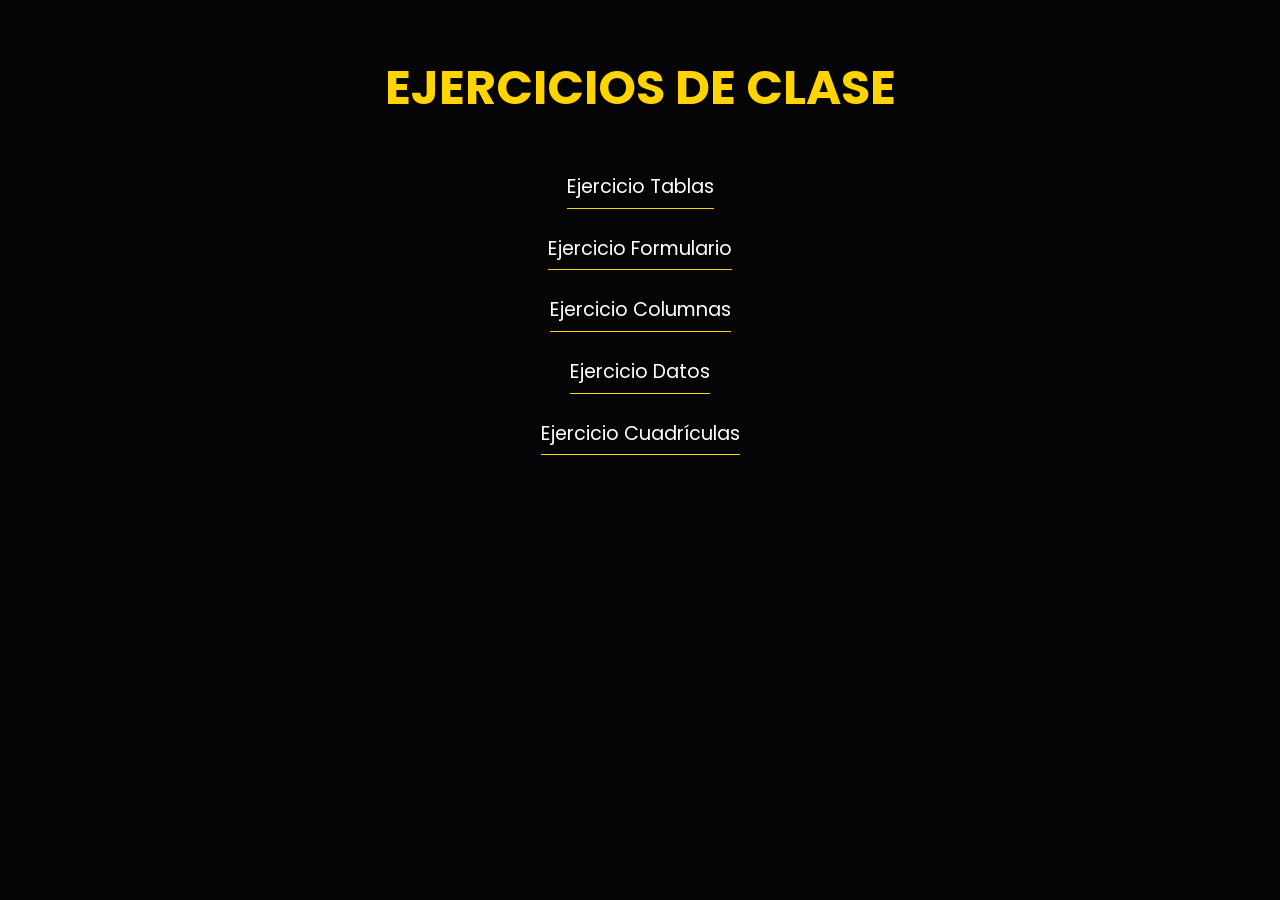
==== index.html @ 50a78022 "ejercicios_clase" ====
<!DOCTYPE html>
<html lang="en">

<head>
    <meta charset="UTF-8">
    <meta name="viewport" content="width=device-width, initial-scale=1.0">
    <title> Ejercicios de clase </title>
     <link rel="preconnect" href="https://fonts.googleapis.com">
    <link rel="preconnect" href="https://fonts.gstatic.com" crossorigin>
    <link href="https://fonts.googleapis.com/css2?family=Poppins:wght@300;400;500;600;700;800;900&display=swap"
        rel="stylesheet">
    <style>
        * {
            margin: 0;
            padding: 0;
            box-sizing: border-box;
        }

        :root {
            --tipo-cuerpo: "Poppins", sans-serif;
            --tipo-titulos: "Poppins", sans-serif;
            --color-base: #ffffff;
            --color-fondo: #050508;
            --color-destacado: #ffd400;
        }

        body {
            background-color: var(--color-fondo);
            color: var(--color-base);
            font-family: var(--tipo-cuerpo);
            line-height: 1.6;
            padding: 50px; 
        }

        .diapositiva {
            display: flex;
            flex-direction: column;
            align-items: center;
            gap: 25px;
            width: 100%;
        }

        .texto_principal {
            color: var(--color-destacado); 
            font-family: var(--tipo-titulos);
            font-size: 3rem;
            text-transform: uppercase;
            margin-bottom: 20px;
        }

        .diapositiva a {
            color: var(--color-base);
            text-decoration: none;
            font-size: 1.2rem;
            border-bottom: 1px solid var(--color-destacado);
            padding-bottom: 5px;
            transition: color 0.2s ease;
        }

        .diapositiva a:hover {
            color: var(--color-destacado);
        }
    </style>
</head>

<body>
    <div class="contenedor">
        <main>
            <div class="diapositiva">
                <h1 class="texto_principal">Ejercicios de clase</h1>
                <a href="ejercicio_tablas.html" target="_blank">Ejercicio Tablas</a>
                <a href="ejercicio_formulario.html" target="_blank">Ejercicio Formulario</a>
                <a href="ejercicio_diseno_columnas.html" target="_blank">Ejercicio Columnas</a>
                <a href="ejercicio_datos.html" target="_blank">Ejercicio Datos</a>
                <a href="ejercicio_cuadriculas.html" target="_blank">Ejercicio Cuadrículas</a>
            </div>
        </main>
       
    </div>
</body>

</html>
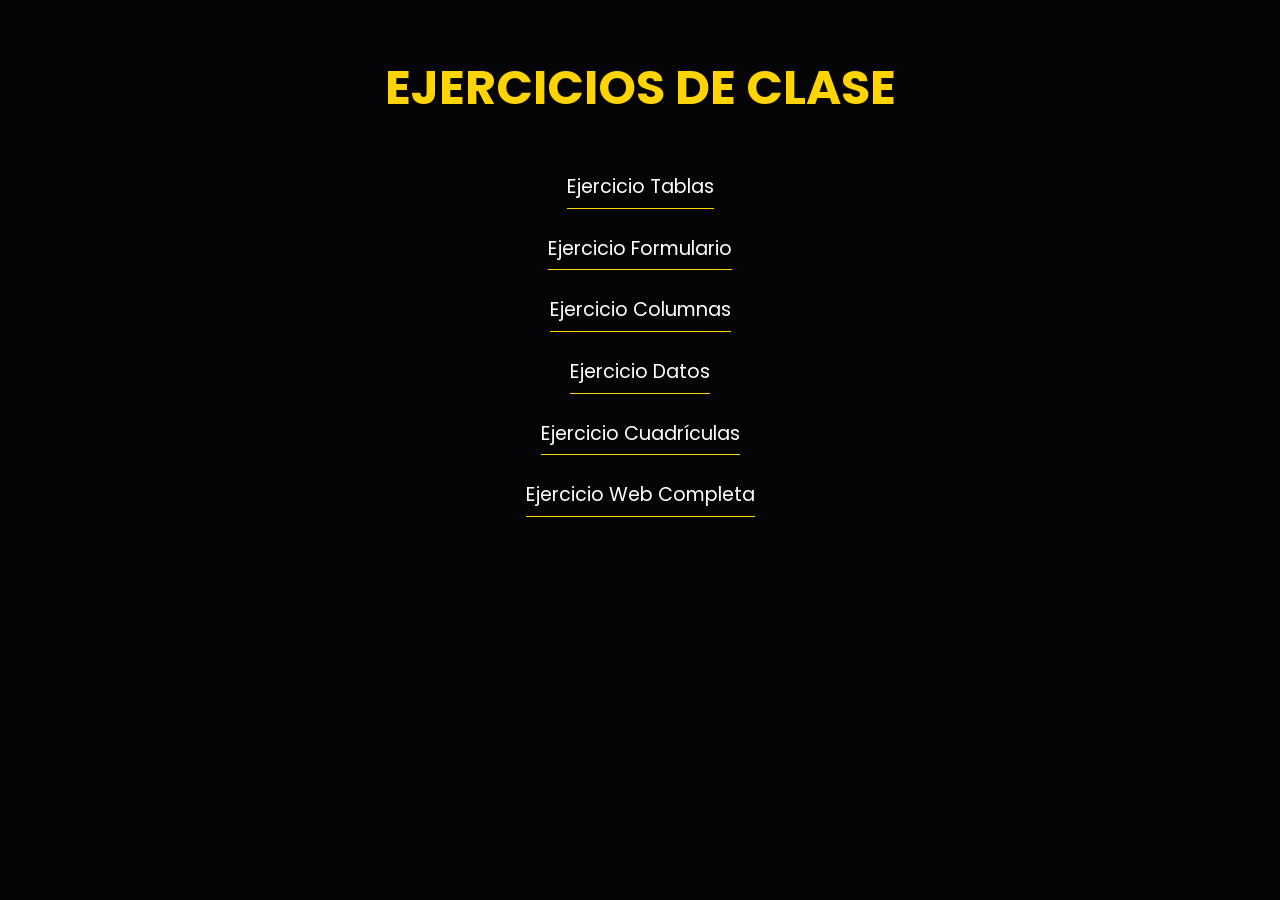
==== commit 700a6729: "nuevo ejercicio" ====
--- a/index.html
+++ b/index.html
@@ -70,9 +70,10 @@
                 <h1 class="texto_principal">Ejercicios de clase</h1>
                 <a href="ejercicio_tablas.html" target="_blank">Ejercicio Tablas</a>
                 <a href="ejercicio_formulario.html" target="_blank">Ejercicio Formulario</a>
-                <a href="ejercicio_diseno_columnas.html" target="_blank">Ejercicio Columnas</a>
+                <a href="ejercicio_diseño_columnas.html" target="_blank">Ejercicio Columnas</a>
                 <a href="ejercicio_datos.html" target="_blank">Ejercicio Datos</a>
                 <a href="ejercicio_cuadriculas.html" target="_blank">Ejercicio Cuadrículas</a>
+                <a href="ejercicio_web_completa/" target="_blank">Ejercicio Web Completa</a>
             </div>
         </main>
        
